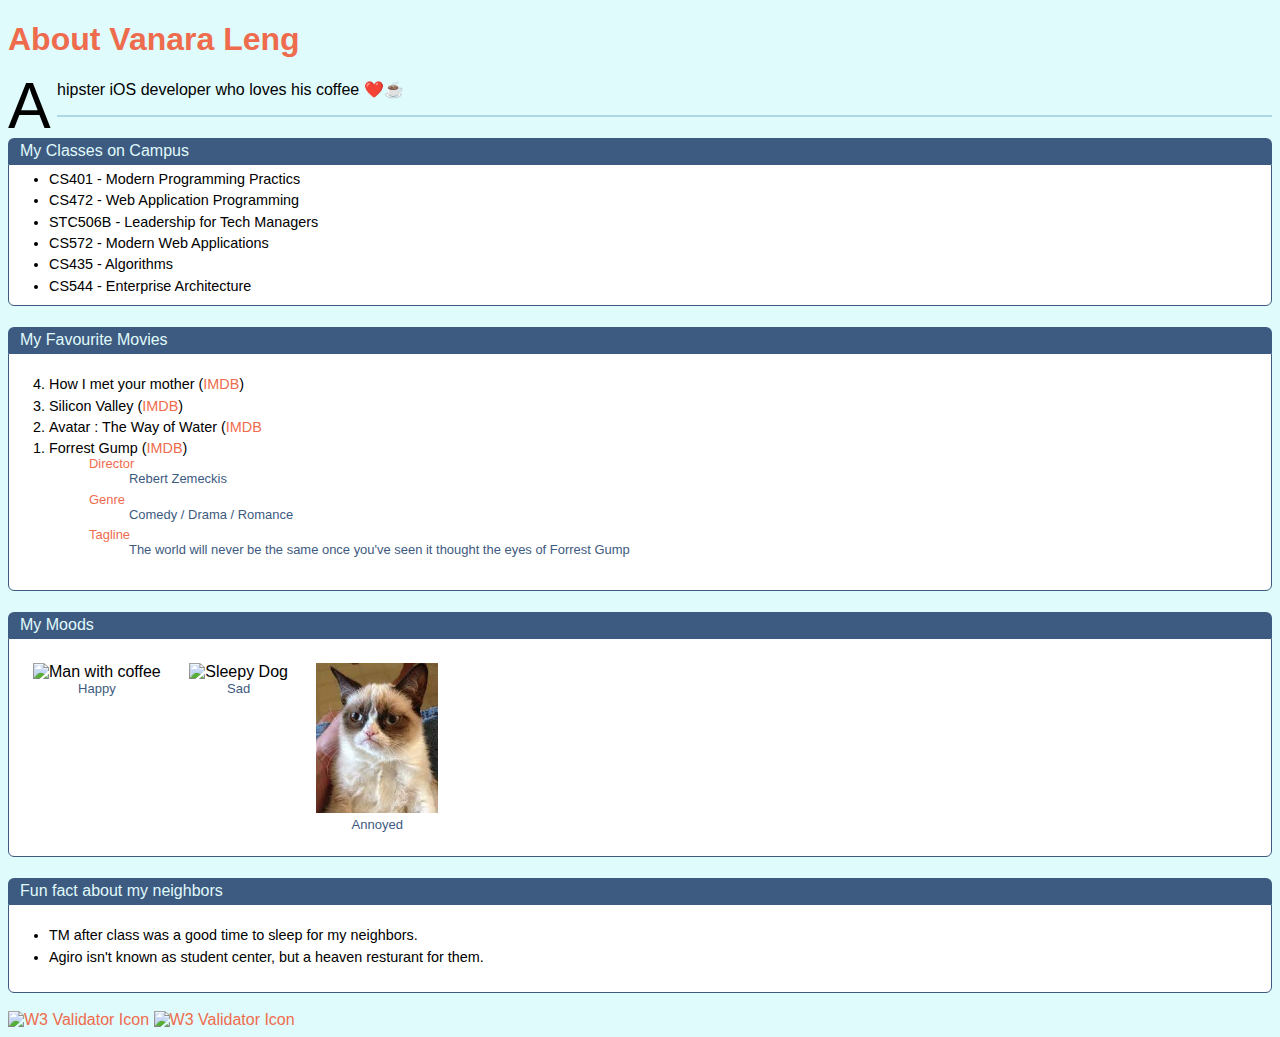
==== aboutme.html @ 9aaaeb72 "About me" ====
<!DOCTYPE html>
<html lang="en">
<head>
    <meta charset="UTF-8">
    <title>About Me</title>
    <link href="text/styleme.css" rel="stylesheet">
</head>
<body>
    <h1>About Vanara Leng </h1>
    <p class="has-drop-caps">A hipster iOS developer who loves his coffee ❤️☕️ </p>
    <hr>
    
    <h4>My Classes on Campus</h4>
    <div>
        <ul class="container"> 
            <li>CS401 - Modern Programming Practics</li>
            <li>CS472 - Web Application Programming​​</li>
            <li>STC506B - Leadership for Tech Managers</li>
            <li>CS572 - Modern Web Applications</li>
            <li>CS435 - Algorithms</li>
            <li>CS544 - Enterprise Architecture</li>
        </ul>
    </div>
    

    <h4>My Favourite Movies</h4>

    <div class="container">

        <ol> 
            <li>
                Forrest Gump
                (<a href="https://www.imdb.com/title/tt1630029/">IMDB</a>)
                
                <ul class="detail-list">
                    <li>
                        <span class="detail-key">Director</span>
                        <span class="detail-value">Rebert Zemeckis</span>
                    </li>
                    <li> 
                        <span class="detail-key">Genre</span>
                        <span class="detail-value">Comedy / Drama / Romance</span>
                    </li>
                    <li> 
                        <span class="detail-key">Tagline</span>
                        <span class="detail-value">The world will never be the same once you've seen it thought the eyes of Forrest Gump</span>
                    </li>
                </ul>

            </li>
            <li>
                Avatar : The Way of Water
                (<a href="https://www.imdb.com/title/tt1630029/">IMDB</a>
            </li>

            <li>
                Silicon Valley
                (<a href="https://www.imdb.com/title/tt2575988/">IMDB</a>)
            </li>

            <li>
                How I met your mother
                (<a href="https://www.imdb.com/title/tt0460649/">IMDB</a>)
            </li>
        </ol> 
    </div>
    
    <h4>My Moods</h4>
    <div class="gallery">
        <div>
            <img alt="Man with coffee" src="https://media.istockphoto.com/id/903438704/photo/fisheye-coffee-guy.jpg?s=612x612&w=is&k=20&c=ysEcQqFCYFUfKauwk1KoJOd7-c07mCw9LIXpd2vdPwI=">
            <span>Happy</span>
        </div>
    
        <div>
            <img alt = "Sleepy Dog" src="https://merriam-webster.com/assets/mw/images/gallery/gal-home-edpick-lg/tired-bulldog-photo-6566-d126a869502c40541fb7b21f76202c32@1x.jpg">
            <span>Sad</span>
        </div>

        <div>
            <img alt="Angry cat" src="[data-uri]">
            <span>Annoyed</span>
        </div>
    </div>

    <h4>Fun fact about my neighbors</h4>
    <div class="container">
        <ul>
            <li>TM after class was a good time to sleep for my neighbors.</li>
            <li>Agiro isn't known as student center, but a heaven resturant for them.</li>
        </ul>
    </div>

    <br>
    
    <!-- Validation Checker -->
    <a href="https://validator.w3.org/nu/?doc=https://vanaraleng.github.io/aboutme.html">
        <img alt="W3 Validator Icon" src="https://manalabs.org/img/w3c-html.png/aboutme.html">
    </a>

    <a href="http://jigsaw.w3.org/css-validator/validator?uri=https://vanaraleng.github.io/text/styleme.css">
        <img alt="W3 Validator Icon" src="https://manalabs.org/img/w3c-html.png/aboutme.html">
    </a>

</body>
</html>
---- text/styleme.css ----
body {
    font-family: 'Segoe UI', Tahoma, Geneva, Verdana, sans-serif;
    background-color: #e0fbfc;
}

h1 {
    font-family: 'Trebuchet MS', 'Lucida Sans Unicode', 'Lucida Grande', 'Lucida Sans', Arial, sans-serif;
    color: #ee6c4d;
}

.has-drop-caps:first-letter {
    float: left;
    font-size: 4rem;
    line-height: 0.65;
    margin: 0.1em 0.1em 0.2em 0;
}

h4 {
    background-color:#3d5a80;
    padding: 4px;
    padding-left: 12px;
    font-weight: lighter;
    color: #e0fbfc;
    border-top-left-radius: 6px;
    border-top-right-radius: 6px;
    margin-bottom: 0;
}

hr {
    border-color: transparent;
    background-color: lightblue;
}

a {
    color: #ee6c4d  ;
    text-decoration: none;
}

a:visited { 
    color: #ea9984;
}

.container {
    margin-top: 0;
    border-style: solid;
    border-color: #3d5a80;
    border-width: 1px;
    border-bottom-left-radius: 6px;
    border-bottom-right-radius: 6px;
    padding-top: 6px;
    padding-bottom: 6px;
    background-color: white;
}

.detail-list {
    list-style: none;
    
}

ol { 
    display: flex;
    flex-direction: column-reverse;
}

ol > li {
    flex: 0 0 auto;
}

.detail-key {
    display: block;
    color: #ee6c4d;
}

.detail-value {
    color: #3d5a80;
    padding-left: 30pt;
}

li {
    font-size: 90%;
    padding-bottom: 4pt;
}

/* Gallery container */

.gallery {
    background-color: white;
    border-bottom-left-radius: 6px;
    border-bottom-right-radius: 6px;
    border-style: solid;
    border-color: #3d5a80;
    border-width: 1px;
    padding: 12px;
}

.gallery > div {
    padding: 12px;
    vertical-align: top;
    display: inline-block;
    background-color: white;
}

.gallery > div > img {
    height: 150px;
}

.gallery > div > span {
    display: block;
    text-align: center;
    font-size: small;
    color: #3d5a80;
}
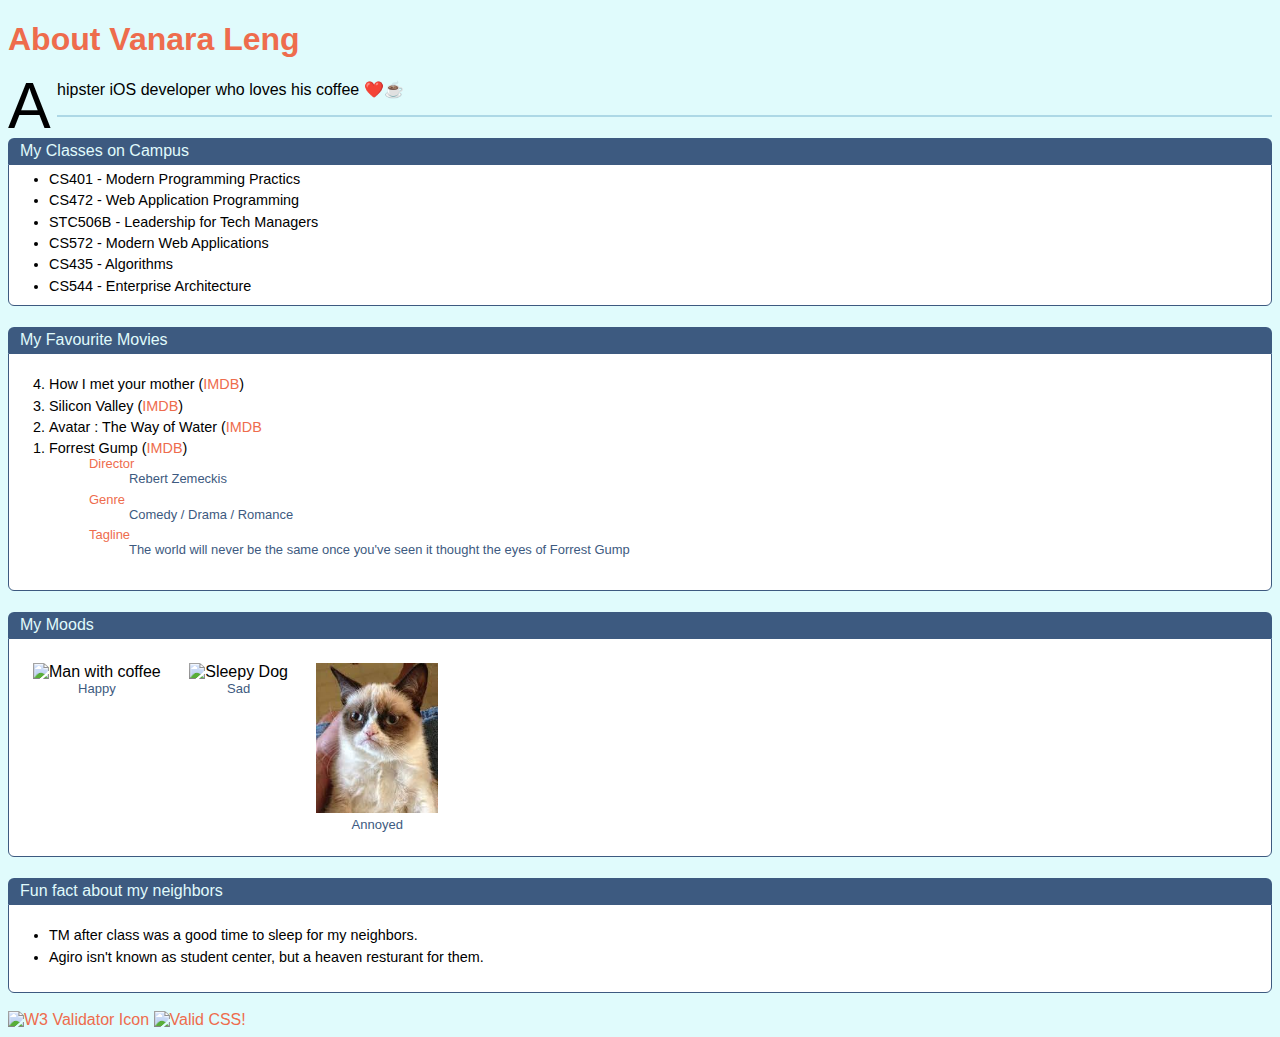
==== commit 86e0f3a4: "fix verify icon" ====
--- a/aboutme.html
+++ b/aboutme.html
@@ -95,11 +95,11 @@
     
     <!-- Validation Checker -->
     <a href="https://validator.w3.org/nu/?doc=https://vanaraleng.github.io/aboutme.html">
-        <img alt="W3 Validator Icon" src="https://manalabs.org/img/w3c-html.png/aboutme.html">
+        <img alt="W3 Validator Icon" src="https://manalabs.org/img/w3c-html.png">
     </a>
 
     <a href="http://jigsaw.w3.org/css-validator/validator?uri=https://vanaraleng.github.io/text/styleme.css">
-        <img alt="W3 Validator Icon" src="https://manalabs.org/img/w3c-html.png/aboutme.html">
+        <img src="https://jigsaw.w3.org/css-validator/images/vcss-blue" alt="Valid CSS!" />
     </a>
 
 </body>
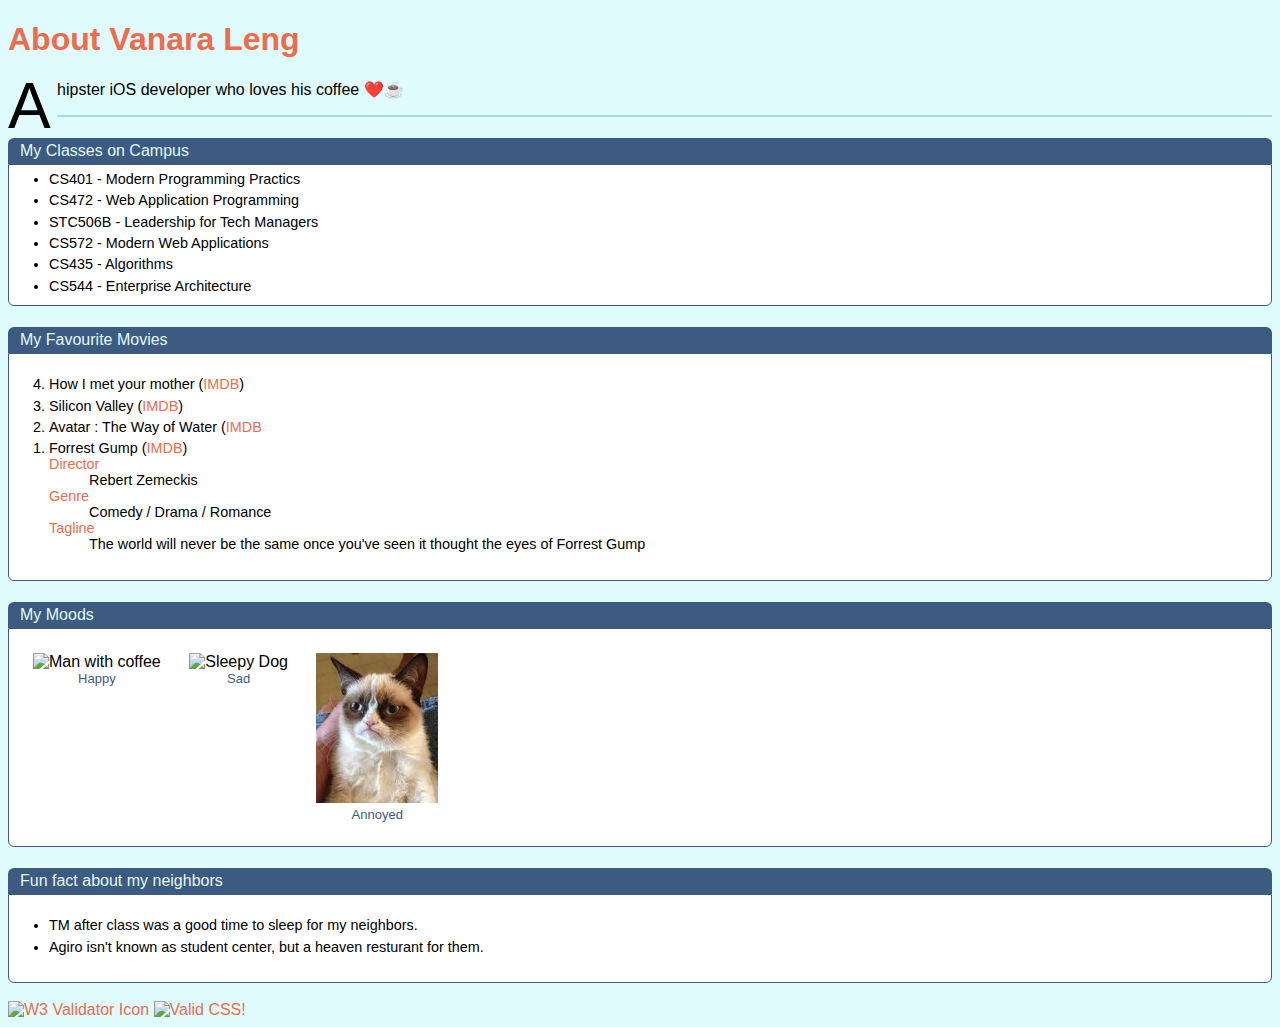
==== commit defaf178: "Refactor to use dl tag" ====
--- a/aboutme.html
+++ b/aboutme.html
@@ -32,20 +32,16 @@
                 Forrest Gump
                 (<a href="https://www.imdb.com/title/tt1630029/">IMDB</a>)
                 
-                <ul class="detail-list">
-                    <li>
-                        <span class="detail-key">Director</span>
-                        <span class="detail-value">Rebert Zemeckis</span>
-                    </li>
-                    <li> 
-                        <span class="detail-key">Genre</span>
-                        <span class="detail-value">Comedy / Drama / Romance</span>
-                    </li>
-                    <li> 
-                        <span class="detail-key">Tagline</span>
-                        <span class="detail-value">The world will never be the same once you've seen it thought the eyes of Forrest Gump</span>
-                    </li>
-                </ul>
+                <dl class="detail-list">
+                    <dt>Director</dt>
+                    <dd>Rebert Zemeckis</dd>
+
+                    <dt>Genre</dt>
+                    <dd>Comedy / Drama / Romance</dd>
+
+                    <dt>Tagline</dt>
+                    <dd>The world will never be the same once you've seen it thought the eyes of Forrest Gump</dd>
+                </dl>
 
             </li>
             <li>
@@ -99,7 +95,7 @@
     </a>
 
     <a href="http://jigsaw.w3.org/css-validator/validator?uri=https://vanaraleng.github.io/text/styleme.css">
-        <img src="https://jigsaw.w3.org/css-validator/images/vcss-blue" alt="Valid CSS!" />
+        <img src="https://jigsaw.w3.org/css-validator/images/vcss-blue" alt="Valid CSS!">
     </a>
 
 </body>
--- a/text/styleme.css
+++ b/text/styleme.css
@@ -66,14 +66,8 @@
     flex: 0 0 auto;
 }
 
-.detail-key {
-    display: block;
+dt {
     color: #ee6c4d;
-}
-
-.detail-value {
-    color: #3d5a80;
-    padding-left: 30pt;
 }
 
 li {
